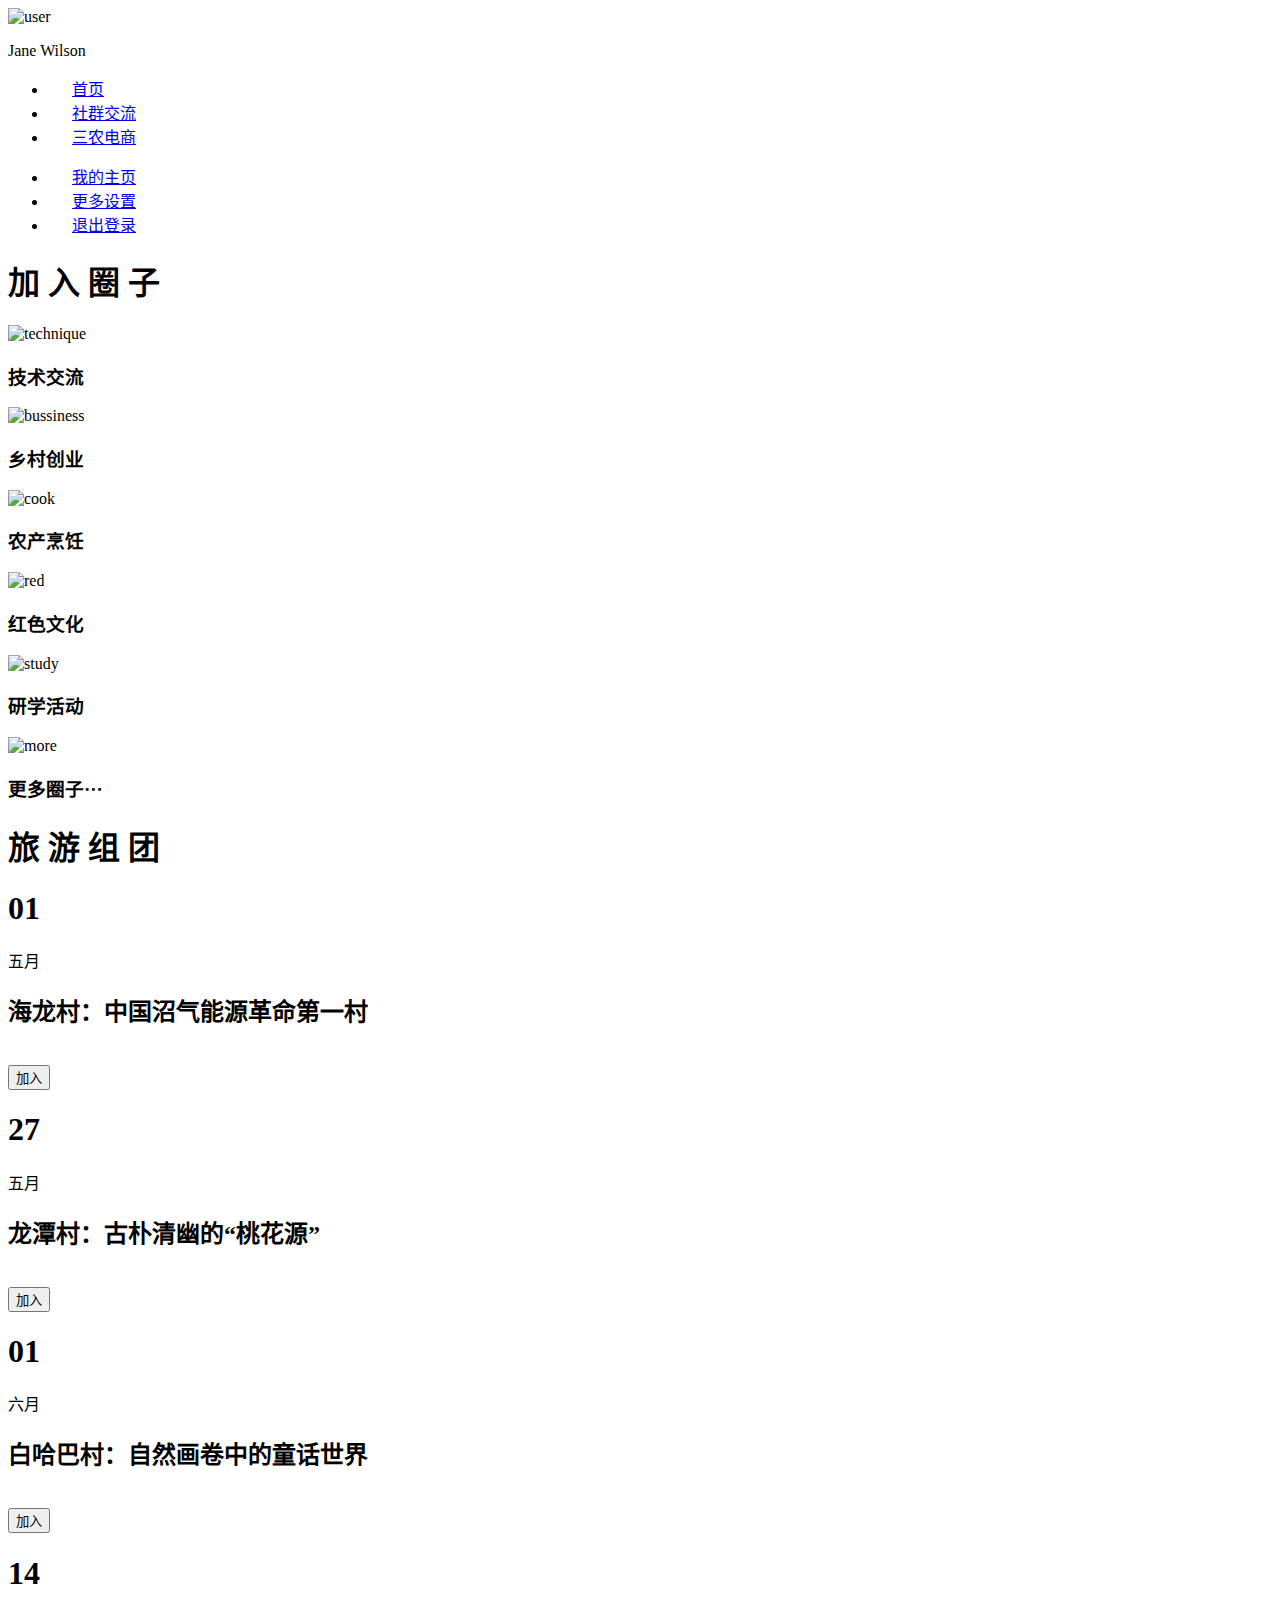
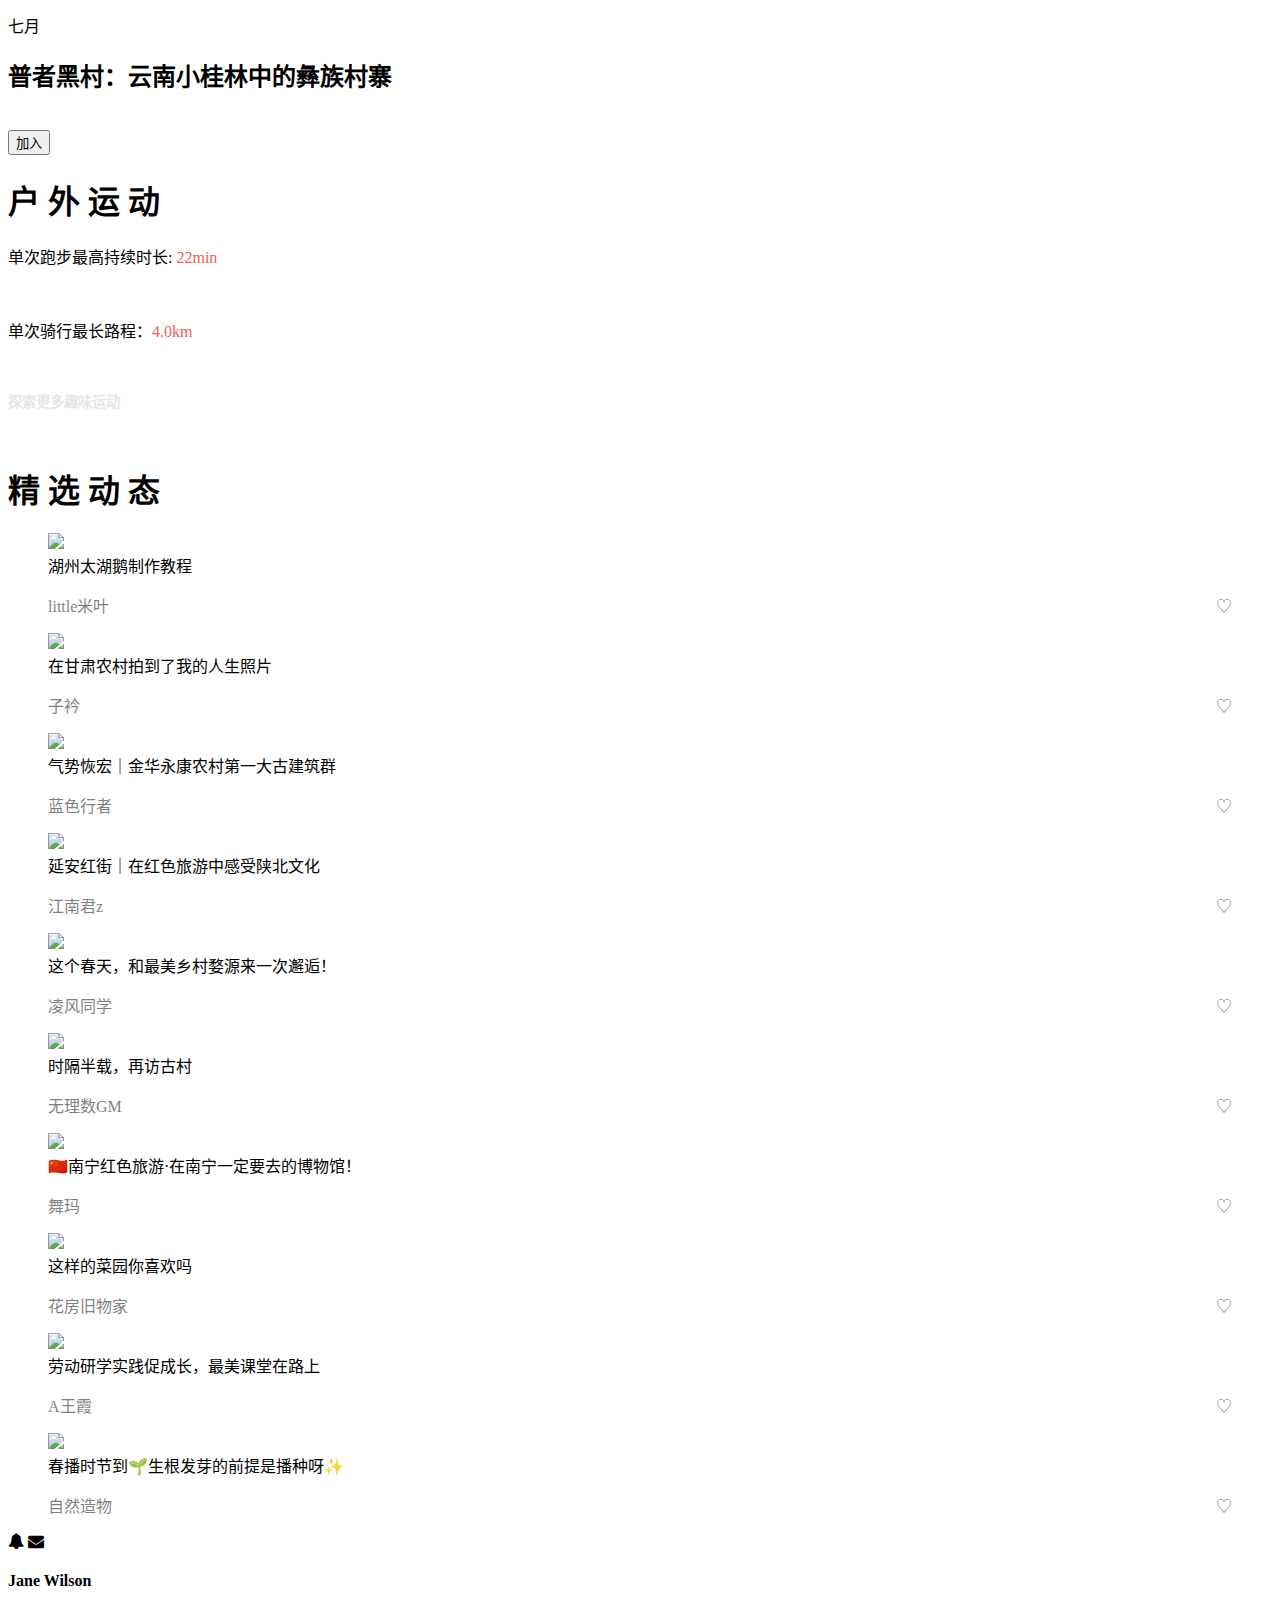
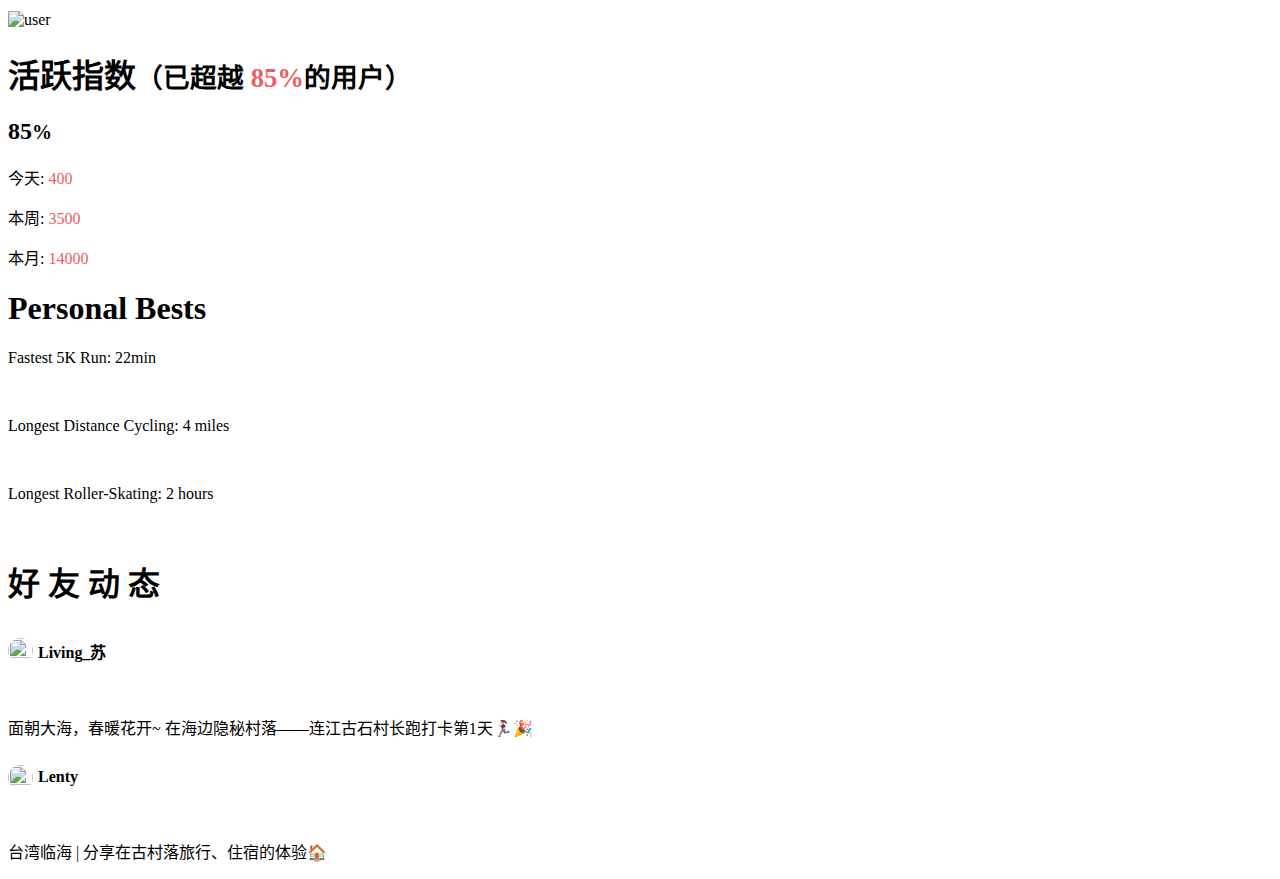
==== community.html @ 464e7f2c "Update community.html" ====
<!DOCTYPE html>
<html lang="zh-CN">
<head>
    <meta charset="UTF-8">
    <meta name="viewport" content="width=device-width, initial-scale=1.0">
    <title>新农源：三农、红旅、社交、AIGC！</title>  <!-- 网页标题 -->

    <meta
        name="description" 
        content="新农源官网，致力于打造全国最大的“农·文·旅”一站式平台"  
        >  <!-- 网页描述 -->
    <link rel="icon" type="image/png" href="chatgpt-web-main\promax.png">
    <meta name="keywords" content="新农源，食品，生鲜，三农，红旅，社交，电商，购物，AIGC">  <!-- 网页关键词 -->
    <link rel="stylesheet" href="https://cdnjs.cloudflare.com/ajax/libs/font-awesome/4.7.0/css/font-awesome.min.css">
    
    <link rel="stylesheet" href="./icon/iconfont.css">
    <link rel="stylesheet" href="./css/index2.css">  
    <link rel="stylesheet" href="./css/community.css">
</head>

<body>
    
    <main>
      <nav class="main-menu">
        <div>
          <div class="user-info">
            <img
              src="https://github.com/ecemgo/mini-samples-great-tricks/assets/13468728/37e5ccfa-f9ee-458b-afa2-dcd85b495e4e"
              alt="user" />
            <p>Jane Wilson</p>
          </div>
          <ul>

            <li class="nav-item">
              <a href="index.html" style="     padding-left: 24px;">
                <!-- <i class="fa fa-heart nav-icon"></i> -->
                <span class="iconfont icon-shouyeshidi"></span>
                <span class="nav-text">首页</span>
              </a>
            </li>

            <li class="nav-item active">
              <a href="community.html" style="     padding-left: 24px;">
                <!-- <i class="fa fa-map nav-icon"></i> -->
                <span class="iconfont icon-duihua"></span>
                <span class="nav-text">社群交流</span>
              </a>
            </li>

            <li class="nav-item">
              <a href="shop.html" style="     padding-left: 24px;">
                <!-- <i class="fa fa-arrow-trend-up nav-icon"></i> -->
                <span class="iconfont icon-mendian-shidi"></span>
                <span class="nav-text">三农电商</span>
              </a>
            </li>

<!--             <li class="nav-item">
              <a href="#" style="     padding-left: 24px;">
              
                <span class="iconfont icon-luxian"></span>
                <span class="nav-text">红旅路线</span>
              </a>
            </li>

            <li class="nav-item">
              <a href="ai.html" style="     padding-left: 24px;">
                
                <span class="iconfont icon-p058jiqiren"></span>
                <span class="nav-text">AI 互动</span>
              </a>
            </li> -->
            
          </ul>
        </div>

        <ul>
          <li class="nav-item">
            <a href="#" style="     padding-left: 24px;">
              <!-- <i class="fa fa-user nav-icon"></i> -->
              <span class="iconfont icon-wodeshidi"></span>
              <span class="nav-text">我的主页</span>
            </a>
          </li>

          <li class="nav-item">
            <a href="#" style="     padding-left: 24px;">
              <!-- <i class="fa fa-gear nav-icon"></i> -->
              <span class="iconfont icon-chilun_shiditubiao"></span>
              <span class="nav-text">更多设置</span>
            </a>
          </li>

          <li class="nav-item">
            <a href="#" style="     padding-left: 24px;">
              <!-- <i class="fa fa-right-from-bracket nav-icon"></i> -->
              <span class="iconfont icon-tuichu"></span>
              <span class="nav-text">退出登录</span>
            </a>
          </li>
        </ul>
      </nav>

      <section class="content">

              <div class="left-content2">
                <div class="activities">
                  <h1>加 入 圈 子</h1>
                  <div class="activity-container">
                    <div class="image-container img-one">
                      <img src="https://iua.caas.cn/pub/dsnyyjs/images/content/2020-07/20200726231419639046.jpg" alt="technique" />
                      <div class="overlay">
                        <h3>技术交流</h3>
                      </div>
                    </div>
      
                    <div class="image-container img-two">
                      <img src="https://th.bing.com/th/id/OIP.5_cVO20qjqDCFkTAsPzN-gHaE8?rs=1&pid=ImgDetMain" alt="bussiness" />
                      <div class="overlay">
                        <h3>乡村创业</h3>
                      </div>
                    </div>
      
                    <div class="image-container img-three">
                      <img src="https://th.bing.com/th/id/OIP.5gTqEdJQ_SFfGjmhdBFbBgHaDz?rs=1&pid=ImgDetMain" alt="cook" />
                      <div class="overlay">
                        <h3>农产烹饪</h3>
                      </div>
                    </div>
      
                    <div class="image-container img-four">
                      <img src="https://0.rc.xiniu.com/g2/M00/59/BA/CgAGe2DmW5iADkc2AAEhnVbvcKY379.jpg" alt="red" />
                      <div class="overlay">
                        <h3>红色文化</h3>
                      </div>
                    </div>
      
                    <div class="image-container img-five">
                      <img src="https://th.bing.com/th/id/R.2c1b8e0e1fea3e2da1d116ccfdf15a42?rik=bQLe6%2bbVK%2bwhuA&riu=http%3a%2f%2fwww.tongyou.la%2f_upload%2f20191105%2f20191105153632EQR3WB2ST7HBX23Q.jpg&ehk=NlN7%2bO1lsEM7T3A%2bwWQsCs0rWXHb2juIx6MUaFazyZA%3d&risl=&pid=ImgRaw&r=0&sres=1&sresct=1" alt="study" />
                      <div class="overlay">
                        <h3>研学活动</h3>
                      </div>
                    </div>
      
                    <div class="image-container img-six">
                      <img src="https://nanchong.scol.com.cn/img/image/20180824/20180824111023_4833.jpg" alt="more" />
                      <div class="overlay">
                        <h3>更多圈子···</h3>
                      </div>
                    </div>
                  </div>
                </div>
      
                <div class="left-bottom">
                  <div class="weekly-schedule">
                    <h1>旅 游 组 团</h1>
                    <div class="calendar">
                      <div class="day-and-activity activity-one">
                        <div class="day">
                          <h1>01</h1>
                          <p>五月</p>
                        </div>
                        <div class="activity">
                          <h2>海龙村：中国沼气能源革命第一村</h2>
                          <div class="participants">
                            <img src="https://github.com/ecemgo/mini-samples-great-tricks/assets/13468728/c61daa1c-5881-43f8-a50f-62be3d235daf" style="--i: 1" alt="" />
                            <img src="https://github.com/ecemgo/mini-samples-great-tricks/assets/13468728/90affa88-8da0-40c8-abe7-f77ea355a9de" style="--i: 2" alt="" />
                            <img src="https://github.com/ecemgo/mini-samples-great-tricks/assets/13468728/07d4fa6f-6559-4874-b912-3968fdfe4e5e" style="--i: 3" alt="" />
                            <img src="https://github.com/ecemgo/mini-samples-great-tricks/assets/13468728/e082b965-bb88-4192-bce6-0eb8b0bf8e68" style="--i: 4" alt="" />
                          </div>
                        </div>
                        <button class="btn">加入</button>
                      </div>
      
                      <div class="day-and-activity activity-two">
                        <div class="day">
                          <h1>27</h1>
                          <p>五月</p>
                        </div>
                        <div class="activity">
                          <h2>龙潭村：古朴清幽的“桃花源”</h2>
                          <div class="participants">
                            <img src="https://github.com/ecemgo/mini-samples-great-tricks/assets/13468728/c61daa1c-5881-43f8-a50f-62be3d235daf" style="--i: 1" alt="" />
                            <img src="https://github.com/ecemgo/mini-samples-great-tricks/assets/13468728/32037044-f076-433a-8a6e-9b80842f29c9" style="--i: 2" alt="" />
                          </div>
                        </div>
                        <button class="btn">加入</button>
                      </div>
      
                      <div class="day-and-activity activity-three">
                        <div class="day">
                          <h1>01</h1>
                          <p>六月</p>
                        </div>
                        <div class="activity">
                          <h2>白哈巴村：自然画卷中的童话世界</h2>
                          <div class="participants">
                            <img src="https://github.com/ecemgo/mini-samples-great-tricks/assets/13468728/32037044-f076-433a-8a6e-9b80842f29c9" style="--i: 1" alt="" />
                            <img src="https://github.com/ecemgo/mini-samples-great-tricks/assets/13468728/e082b965-bb88-4192-bce6-0eb8b0bf8e68" style="--i: 2" alt="" />
                            <img src="https://github.com/ecemgo/mini-samples-great-tricks/assets/13468728/c61daa1c-5881-43f8-a50f-62be3d235daf" style="--i: 3" alt="" />
                          </div>
                        </div>
                        <button class="btn">加入</button>
                      </div>
      
                      <div class="day-and-activity activity-four">
                        <div class="day">
                          <h1>14</h1>
                          <p>七月</p>
                        </div>
                        <div class="activity">
                          <h2>普者黑村：云南小桂林中的彝族村寨</h2>
                          <div class="participants">
                            <img src="https://github.com/ecemgo/mini-samples-great-tricks/assets/13468728/07d4fa6f-6559-4874-b912-3968fdfe4e5e" style="--i: 1" alt="" />
                            <img src="https://github.com/ecemgo/mini-samples-great-tricks/assets/13468728/32037044-f076-433a-8a6e-9b80842f29c9" style="--i: 2" alt="" />
                            <img src="https://github.com/ecemgo/mini-samples-great-tricks/assets/13468728/07d4fa6f-6559-4874-b912-3968fdfe4e5e" alt="" />
                            <img src="https://github.com/ecemgo/mini-samples-great-tricks/assets/13468728/c61daa1c-5881-43f8-a50f-62be3d235daf" style="--i: 4" alt="" />
                            <img src="https://github.com/ecemgo/mini-samples-great-tricks/assets/13468728/90affa88-8da0-40c8-abe7-f77ea355a9de" style="--i: 5" alt="" />
                          </div>
                        </div>
                        <button class="btn">加入</button>
                      </div>
                    </div>
                  </div>
      
                  <div class="personal-bests">
                    <h1>户 外 运 动</h1>
                    <div class="personal-bests-container">
                      <div class="best-item box-one">
                        <p>单次跑步最高持续时长: <span style="color:rgb(235, 96, 96);">22min</span></p>
                        <img src="https://github.com/ecemgo/mini-samples-great-tricks/assets/13468728/242bbd8c-aaf8-4aee-a3e4-e0df62d1ab27" alt="" />
                      </div>
                      <div class="best-item box-two">
                        <p>单次骑行最长路程：<span style="color:rgb(235, 96, 96);">4.0km</span></p>
                        <img src="https://github.com/ecemgo/mini-samples-great-tricks/assets/13468728/a3b3cb3a-5127-498b-91cc-a1d39499164a" alt="" />
                      </div>
                      <div class="best-item box-three">
                        <a href="#"style="text-decoration: none;color:#e5e5e5; font-size: 0.9rem;font-weight: 700;">
                          <p>探索更多趣味运动</p>
                        </a>
                        <img src="https://github.com/ecemgo/mini-samples-great-tricks/assets/13468728/e0ee8ffb-faa8-462a-b44d-0a18c1d9604c" alt="" />
                      </div>
                    </div>
                  </div>
                </div>

                <div class="left-gallery">
                  <h1>精 选 动 态</h1>
                  <div id="gallery"> 

                    <figure>
                      <a href="#" target="_blank" style="text-decoration: none; color: inherit;">                
                        <img src="images\circle1.jpg">
                      </a>
                      <figcaption>湖州太湖鹅制作教程</figcaption>
                      <p style="font-size: clamp(0.9rem, 4vw, 1rem);opacity: 0.5; display: flex; justify-content: space-between;">
                        little米叶 
                        <span class="like-icon">&#9825;</span> 
                      </p>
                    </figure>

                    <figure>
                      <a href="#" target="_blank" style="text-decoration: none; color: inherit;">                
                        <img src="images\circle2.jpg">
                      </a>
                      <figcaption>在甘肃农村拍到了我的人生照片</figcaption>
                      <p style="font-size: clamp(0.9rem, 4vw, 1rem);opacity: 0.5; display: flex; justify-content: space-between;">
                        子衿 
                        <span class="like-icon">&#9825;</span> 
                      </p>
                    </figure>

                    <figure>
                      <a href="#" target="_blank" style="text-decoration: none; color: inherit;">                
                        <img src="images\circle3.jpg">
                      </a>
                      <figcaption>气势恢宏｜金华永康农村第一大古建筑群</figcaption>
                      <p style="font-size: clamp(0.9rem, 4vw, 1rem);opacity: 0.5; display: flex; justify-content: space-between;">
                        蓝色行者
                        <span class="like-icon">&#9825;</span> 
                      </p>
                    </figure>              

                    <figure>
                      <a href="#" target="_blank" style="text-decoration: none; color: inherit;">                
                        <img src="images\circle4.jpg">
                      </a>
                      <figcaption>延安红街｜在红色旅游中感受陕北文化</figcaption>
                      <p style="font-size: clamp(0.9rem, 4vw, 1rem);opacity: 0.5; display: flex; justify-content: space-between;">
                        江南君z
                        <span class="like-icon">&#9825;</span> 
                      </p>
                    </figure>                    <figure>
                      <a href="#" target="_blank" style="text-decoration: none; color: inherit;">                
                        <img src="images\circle5.jpg">
                      </a>
                      <figcaption>这个春天，和最美乡村婺源来一次邂逅！</figcaption>
                      <p style="font-size: clamp(0.9rem, 4vw, 1rem);opacity: 0.5; display: flex; justify-content: space-between;">
                        凌风同学
                        <span class="like-icon">&#9825;</span> 
                      </p>
                    </figure>                    <figure>
                      <a href="#" target="_blank" style="text-decoration: none; color: inherit;">                
                        <img src="images\circle6.jpg">
                      </a>
                      <figcaption>时隔半载，再访古村</figcaption>
                      <p style="font-size: clamp(0.9rem, 4vw, 1rem);opacity: 0.5; display: flex; justify-content: space-between;">
                        无理数GM
                        <span class="like-icon">&#9825;</span> 
                      </p>
                    </figure>                    <figure>
                      <a href="#" target="_blank" style="text-decoration: none; color: inherit;">                
                        <img src="images\circle7.jpg">
                      </a>
                      <figcaption>🇨🇳南宁红色旅游·在南宁一定要去的博物馆！</figcaption>
                      <p style="font-size: clamp(0.9rem, 4vw, 1rem);opacity: 0.5; display: flex; justify-content: space-between;">
                        舞玛
                        <span class="like-icon">&#9825;</span> 
                      </p>
                    </figure>                    <figure>
                      <a href="#" target="_blank" style="text-decoration: none; color: inherit;">                
                        <img src="images\circle8.jpg">
                      </a>
                      <figcaption>这样的菜园你喜欢吗</figcaption>
                      <p style="font-size: clamp(0.9rem, 4vw, 1rem);opacity: 0.5; display: flex; justify-content: space-between;">
                        花房旧物家 
                        <span class="like-icon">&#9825;</span> 
                      </p>
                    </figure>                    <figure>
                      <a href="#" target="_blank" style="text-decoration: none; color: inherit;">                
                        <img src="images\circle9.jpg">
                      </a>
                      <figcaption>劳动研学实践促成长，最美课堂在路上</figcaption>
                      <p style="font-size: clamp(0.9rem, 4vw, 1rem);opacity: 0.5; display: flex; justify-content: space-between;">
                        A王霞
                        <span class="like-icon">&#9825;</span> 
                      </p>
                    </figure>                    <figure>
                      <a href="#" target="_blank" style="text-decoration: none; color: inherit;">                
                        <img src="images\circle10.jpg">
                      </a>
                      <figcaption>春播时节到🌱生根发芽的前提是播种呀✨</figcaption>
                      <p style="font-size: clamp(0.9rem, 4vw, 1rem);opacity: 0.5; display: flex; justify-content: space-between;">
                        自然造物
                        <span class="like-icon">&#9825;</span> 
                      </p>
                    </figure>
                   
                  </div>
                </div>
              </div>
      
              <div class="right-content2">
                <div class="user-info2">
                  <div class="icon-container">
                    <i class="fa fa-bell nav-icon"></i>
                    <i class="fa fa-envelope nav-icon"></i>
                  </div>
                  <h4>Jane Wilson</h4>
                  <img src="https://github.com/ecemgo/mini-samples-great-tricks/assets/13468728/37e5ccfa-f9ee-458b-afa2-dcd85b495e4e" alt="user" />
                </div>
      
                <div class="active-calories">
                  <h1 style="align-self: flex-start">活跃指数<small>（已超越<span style="color:rgb(235, 96, 96);"> 85%</span>的用户）</small></h1>
                  <div class="active-calories-container">
                    <div class="box" style="--i: 85%">
                      <div class="circle">
                        <h2>85<small>%</small></h2>
                      </div>
                    </div>
                    <div class="calories-content">
                      <p><span>今天:</span> <span style="color:rgb(235, 96, 96);">  400</span></p>
                      <p><span>本周:</span><span style="color:rgb(235, 96, 96);">  3500</span></p>
                      <p><span>本月:</span><span style="color:rgb(235, 96, 96);">  14000</span></p>
                    </div>
                  </div>
                </div>
      
                <div class="mobile-personal-bests">
                  <h1>Personal Bests</h1>
                  <div class="personal-bests-container">
                    <div class="best-item box-one">
                      <p>Fastest 5K Run: 22min</p>
                      <img src="https://github.com/ecemgo/mini-samples-great-tricks/assets/13468728/05dfc444-9ed3-44cc-96af-a9cf195f5820" alt="" />
                    </div>
                    <div class="best-item box-two">
                      <p>Longest Distance Cycling: 4 miles</p>
                      <img src="https://github.com/ecemgo/mini-samples-great-tricks/assets/13468728/9ca170e9-1252-4fa6-8677-36493540c1f2" alt="" />
                    </div>
                    <div class="best-item box-three">
                      <p>Longest Roller-Skating: 2 hours</p>
                      <img src="https://github.com/ecemgo/mini-samples-great-tricks/assets/13468728/262d1611-ed4c-4297-981c-480cf7f95714" alt="" />
                    </div>
                  </div>
                </div>
      
                <div class="friends-activity">
                  <h1>好 友 动 态</h1>
                  <div class="card-container">
                    <div class="card">
                      <div class="card-user-info2" style="display: flex;flex-direction: row;align-items: center;padding-bottom: 5px;">
                        <img src="https://github.com/ecemgo/mini-samples-great-tricks/assets/13468728/42616ef2-ba96-49c7-80ea-c3cf1e2ecc89" alt="" style="  width: 25px;aspect-ratio: 1/1;border-radius: 50%;object-fit: cover;"/>
                        <h2 style="font-size: 1rem;font-weight: 700; margin-left: 5px;">Living_苏</h2>
                      </div>
                      <img class="card-img" src="images\friend1.jpg" alt="" />
                      <p>面朝大海，春暖花开~  在海边隐秘村落——连江古石村长跑打卡第1天🏃‍♀️🎉</p>
                    </div>
      
                    <div class="card card-two">
                      <div class="card-user-info2" style="display: flex;flex-direction: row;align-items: center;padding-bottom: 5px;">
                        <img src="https://github.com/ecemgo/mini-samples-great-tricks/assets/13468728/9290037d-a5b2-4f50-aea3-9f3f2b53b441" alt="" style="  width: 25px;aspect-ratio: 1/1;border-radius: 50%;object-fit: cover;"/>
                        <h2 style="font-size: 1rem;font-weight: 700; margin-left: 5px;">Lenty</h2>
                      </div>
                      <img class="card-img" src="images/friend2.jpg" alt="" />
                      <p>台湾临海 | 分享在古村落旅行、住宿的体验🏠</p>
                    </div>
                  </div>
                </div>
              </div>
         
        
      </section>
    </main>
    <script src="https://unpkg.com/swiper/swiper-bundle.js"></script>
    <script  src="./js/index.js"></script>
    <script src="./js/community.js"></script>


    
  </body>
</html>
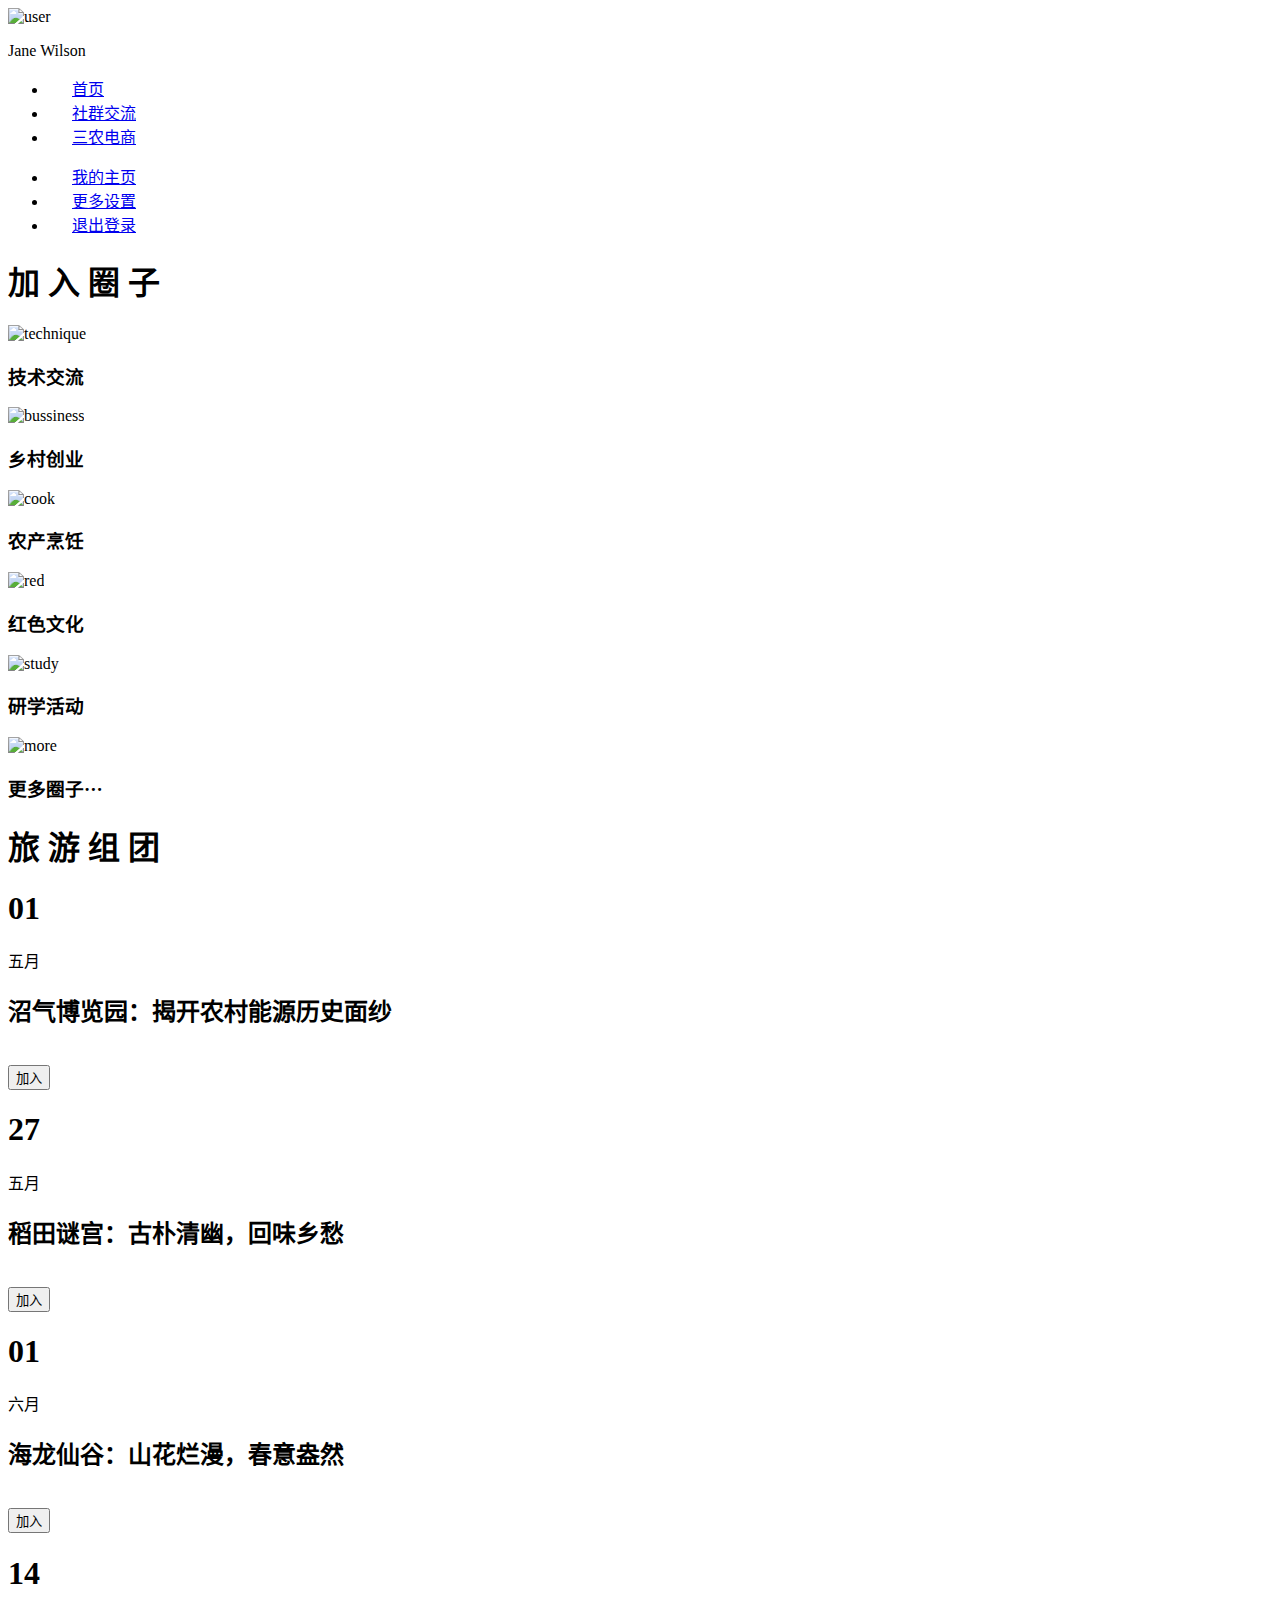
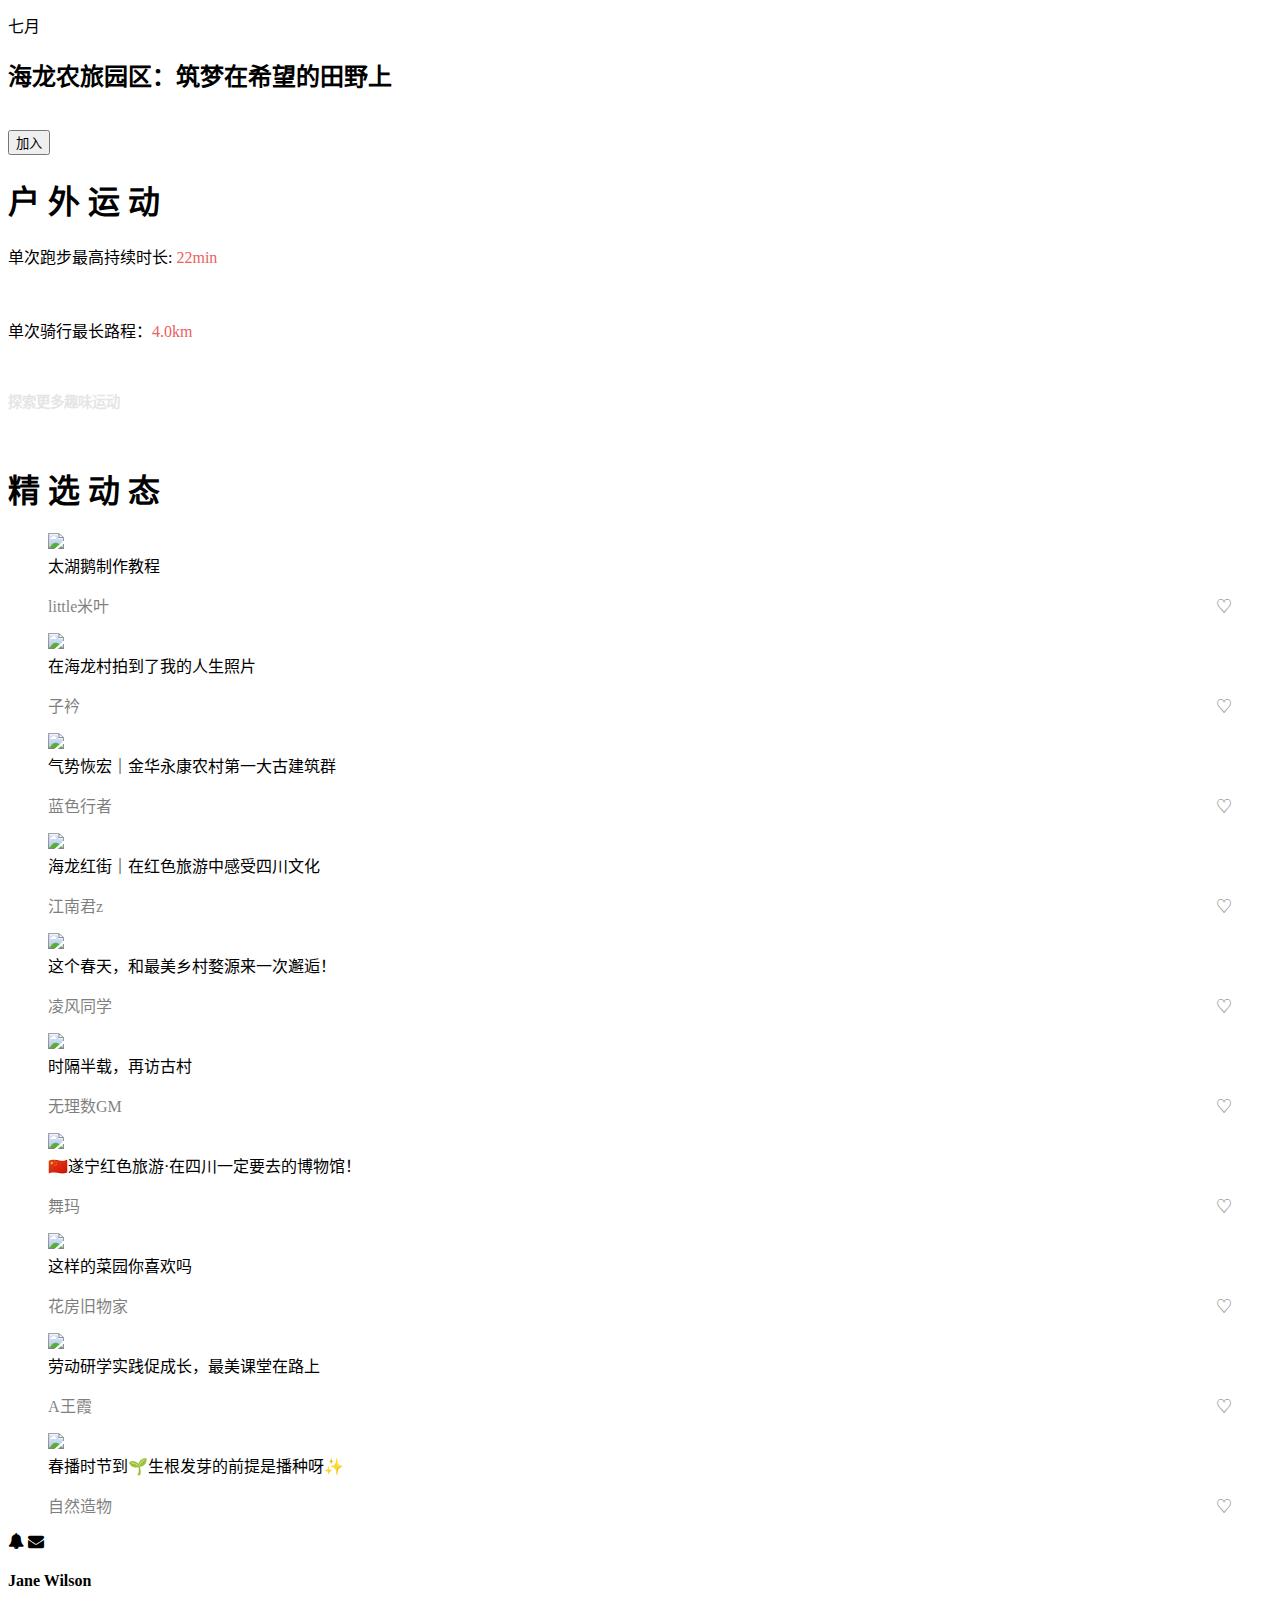
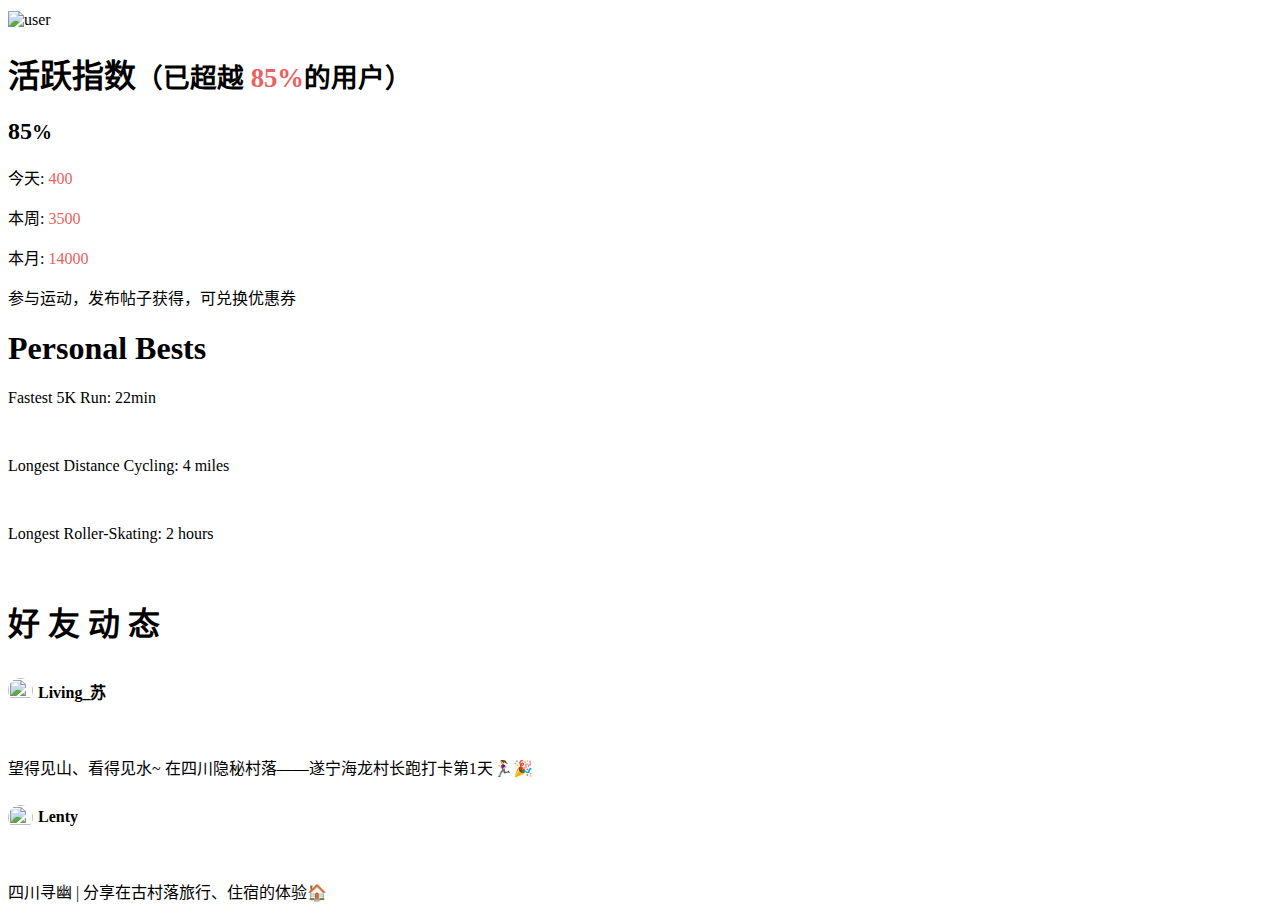
==== commit 2395650d: "Update community.html" ====
--- a/community.html
+++ b/community.html
@@ -161,7 +161,7 @@
                           <p>五月</p>
                         </div>
                         <div class="activity">
-                          <h2>海龙村：中国沼气能源革命第一村</h2>
+                          <h2>沼气博览园：揭开农村能源历史面纱</h2>
                           <div class="participants">
                             <img src="https://github.com/ecemgo/mini-samples-great-tricks/assets/13468728/c61daa1c-5881-43f8-a50f-62be3d235daf" style="--i: 1" alt="" />
                             <img src="https://github.com/ecemgo/mini-samples-great-tricks/assets/13468728/90affa88-8da0-40c8-abe7-f77ea355a9de" style="--i: 2" alt="" />
@@ -178,7 +178,7 @@
                           <p>五月</p>
                         </div>
                         <div class="activity">
-                          <h2>龙潭村：古朴清幽的“桃花源”</h2>
+                          <h2>稻田谜宫：古朴清幽，回味乡愁</h2>
                           <div class="participants">
                             <img src="https://github.com/ecemgo/mini-samples-great-tricks/assets/13468728/c61daa1c-5881-43f8-a50f-62be3d235daf" style="--i: 1" alt="" />
                             <img src="https://github.com/ecemgo/mini-samples-great-tricks/assets/13468728/32037044-f076-433a-8a6e-9b80842f29c9" style="--i: 2" alt="" />
@@ -193,7 +193,7 @@
                           <p>六月</p>
                         </div>
                         <div class="activity">
-                          <h2>白哈巴村：自然画卷中的童话世界</h2>
+                          <h2>海龙仙谷：山花烂漫，春意盎然</h2>
                           <div class="participants">
                             <img src="https://github.com/ecemgo/mini-samples-great-tricks/assets/13468728/32037044-f076-433a-8a6e-9b80842f29c9" style="--i: 1" alt="" />
                             <img src="https://github.com/ecemgo/mini-samples-great-tricks/assets/13468728/e082b965-bb88-4192-bce6-0eb8b0bf8e68" style="--i: 2" alt="" />
@@ -209,7 +209,7 @@
                           <p>七月</p>
                         </div>
                         <div class="activity">
-                          <h2>普者黑村：云南小桂林中的彝族村寨</h2>
+                          <h2>海龙农旅园区：筑梦在希望的田野上</h2>
                           <div class="participants">
                             <img src="https://github.com/ecemgo/mini-samples-great-tricks/assets/13468728/07d4fa6f-6559-4874-b912-3968fdfe4e5e" style="--i: 1" alt="" />
                             <img src="https://github.com/ecemgo/mini-samples-great-tricks/assets/13468728/32037044-f076-433a-8a6e-9b80842f29c9" style="--i: 2" alt="" />
@@ -252,7 +252,7 @@
                       <a href="#" target="_blank" style="text-decoration: none; color: inherit;">                
                         <img src="images\circle1.jpg">
                       </a>
-                      <figcaption>湖州太湖鹅制作教程</figcaption>
+                      <figcaption>太湖鹅制作教程</figcaption>
                       <p style="font-size: clamp(0.9rem, 4vw, 1rem);opacity: 0.5; display: flex; justify-content: space-between;">
                         little米叶 
                         <span class="like-icon">&#9825;</span> 
@@ -263,7 +263,7 @@
                       <a href="#" target="_blank" style="text-decoration: none; color: inherit;">                
                         <img src="images\circle2.jpg">
                       </a>
-                      <figcaption>在甘肃农村拍到了我的人生照片</figcaption>
+                      <figcaption>在海龙村拍到了我的人生照片</figcaption>
                       <p style="font-size: clamp(0.9rem, 4vw, 1rem);opacity: 0.5; display: flex; justify-content: space-between;">
                         子衿 
                         <span class="like-icon">&#9825;</span> 
@@ -285,7 +285,7 @@
                       <a href="#" target="_blank" style="text-decoration: none; color: inherit;">                
                         <img src="images\circle4.jpg">
                       </a>
-                      <figcaption>延安红街｜在红色旅游中感受陕北文化</figcaption>
+                      <figcaption>海龙红街｜在红色旅游中感受四川文化</figcaption>
                       <p style="font-size: clamp(0.9rem, 4vw, 1rem);opacity: 0.5; display: flex; justify-content: space-between;">
                         江南君z
                         <span class="like-icon">&#9825;</span> 
@@ -312,7 +312,7 @@
                       <a href="#" target="_blank" style="text-decoration: none; color: inherit;">                
                         <img src="images\circle7.jpg">
                       </a>
-                      <figcaption>🇨🇳南宁红色旅游·在南宁一定要去的博物馆！</figcaption>
+                      <figcaption>🇨🇳遂宁红色旅游·在四川一定要去的博物馆！</figcaption>
                       <p style="font-size: clamp(0.9rem, 4vw, 1rem);opacity: 0.5; display: flex; justify-content: space-between;">
                         舞玛
                         <span class="like-icon">&#9825;</span> 
@@ -374,6 +374,7 @@
                       <p><span>本月:</span><span style="color:rgb(235, 96, 96);">  14000</span></p>
                     </div>
                   </div>
+                <p>参与运动，发布帖子获得，可兑换优惠券</p>
                 </div>
       
                 <div class="mobile-personal-bests">
@@ -402,8 +403,8 @@
                         <img src="https://github.com/ecemgo/mini-samples-great-tricks/assets/13468728/42616ef2-ba96-49c7-80ea-c3cf1e2ecc89" alt="" style="  width: 25px;aspect-ratio: 1/1;border-radius: 50%;object-fit: cover;"/>
                         <h2 style="font-size: 1rem;font-weight: 700; margin-left: 5px;">Living_苏</h2>
                       </div>
-                      <img class="card-img" src="images\friend1.jpg" alt="" />
-                      <p>面朝大海，春暖花开~  在海边隐秘村落——连江古石村长跑打卡第1天🏃‍♀️🎉</p>
+                      <img class="card-img" src="https://p2.itc.cn/q_70/images03/20220428/77a842cb619942bc92dba22b6b4ab65e.jpeg" alt="" />
+                      <p>望得见山、看得见水~  在四川隐秘村落——遂宁海龙村长跑打卡第1天🏃‍♀️🎉</p>
                     </div>
       
                     <div class="card card-two">
@@ -412,7 +413,7 @@
                         <h2 style="font-size: 1rem;font-weight: 700; margin-left: 5px;">Lenty</h2>
                       </div>
                       <img class="card-img" src="images/friend2.jpg" alt="" />
-                      <p>台湾临海 | 分享在古村落旅行、住宿的体验🏠</p>
+                      <p>四川寻幽 | 分享在古村落旅行、住宿的体验🏠</p>
                     </div>
                   </div>
                 </div>
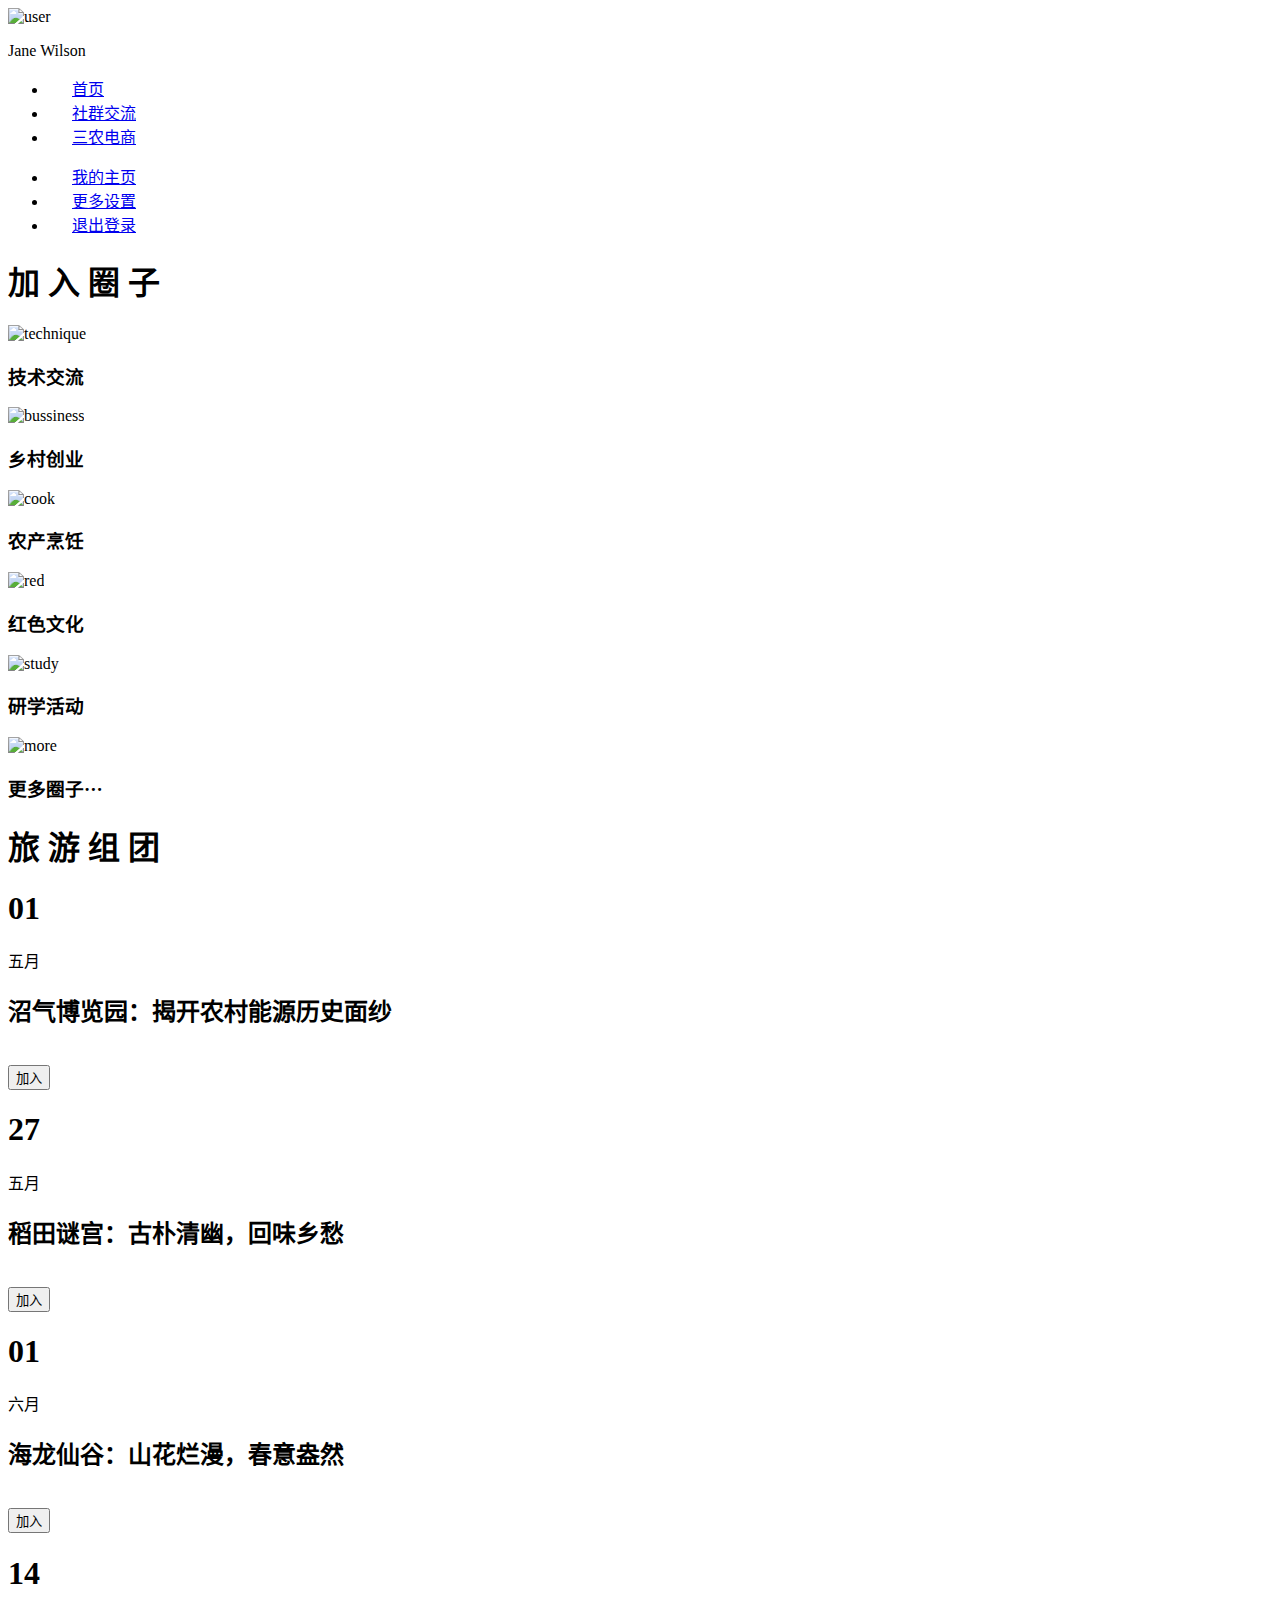
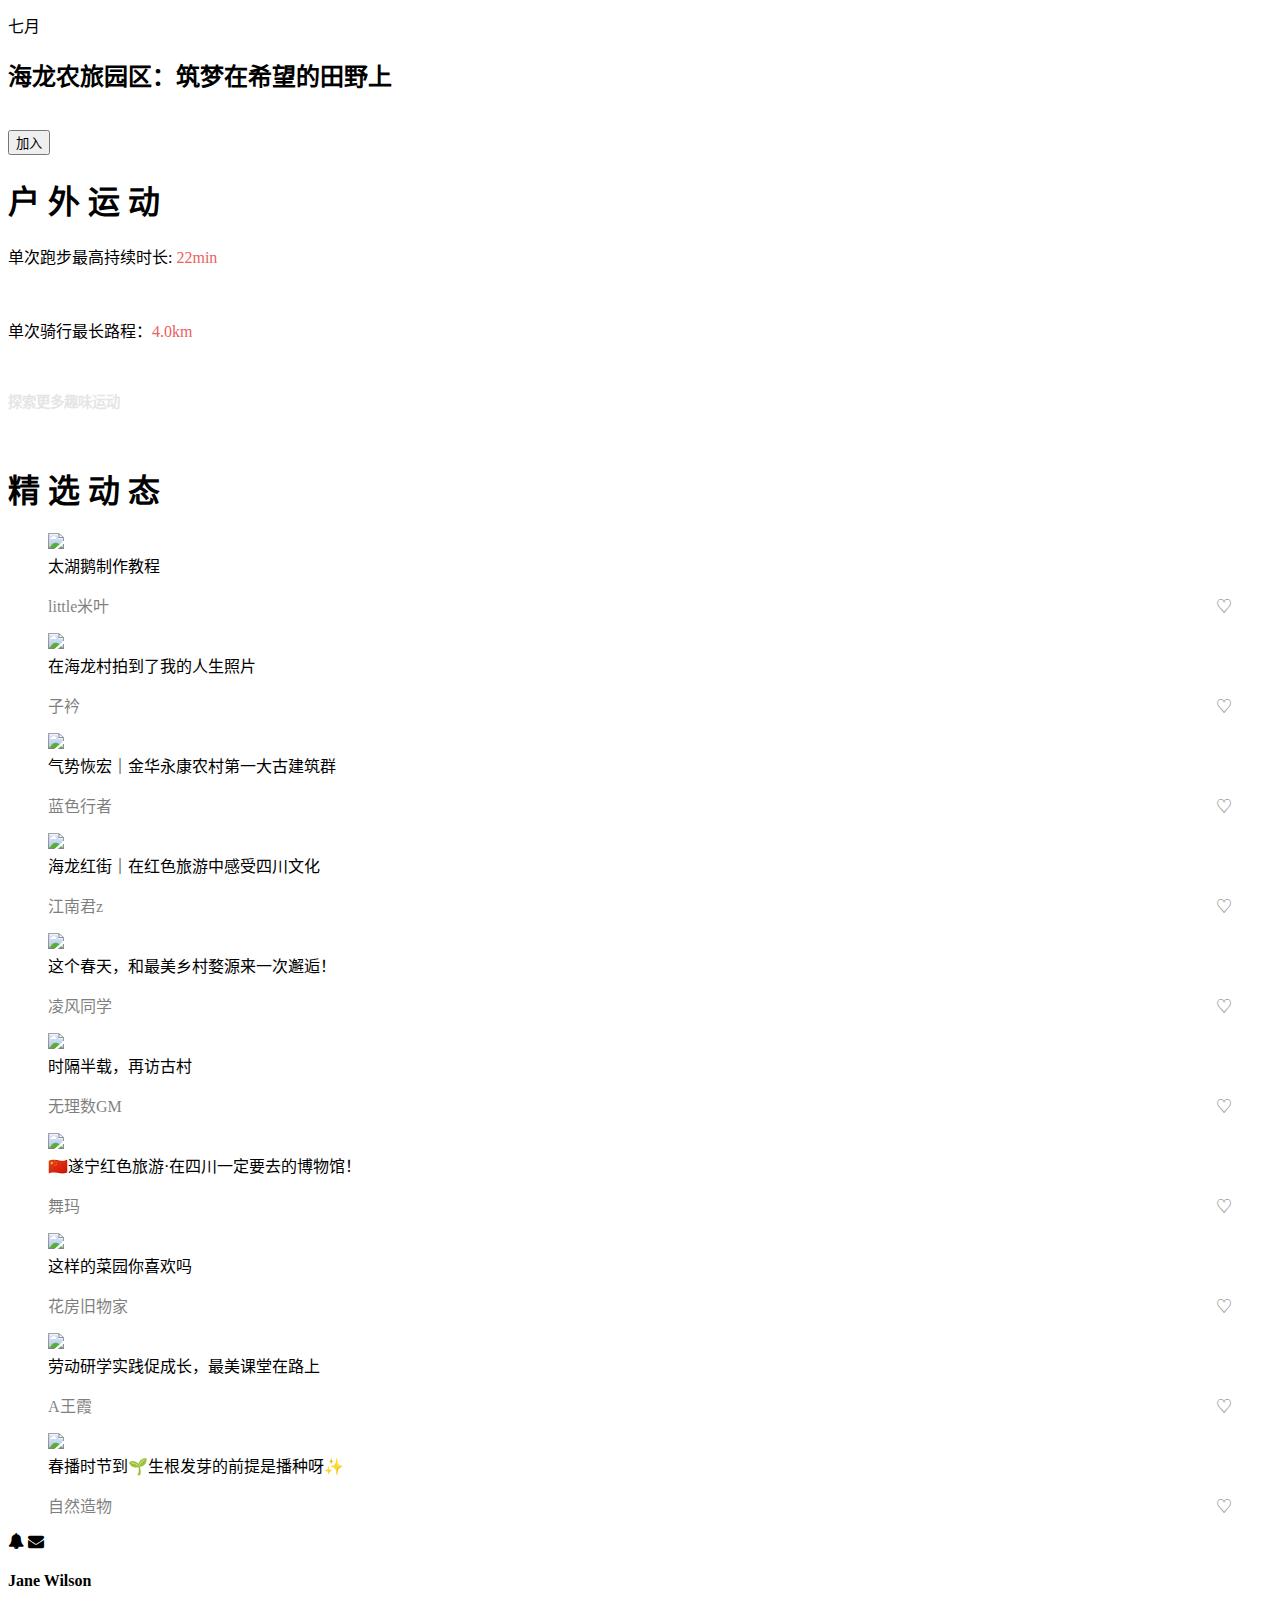
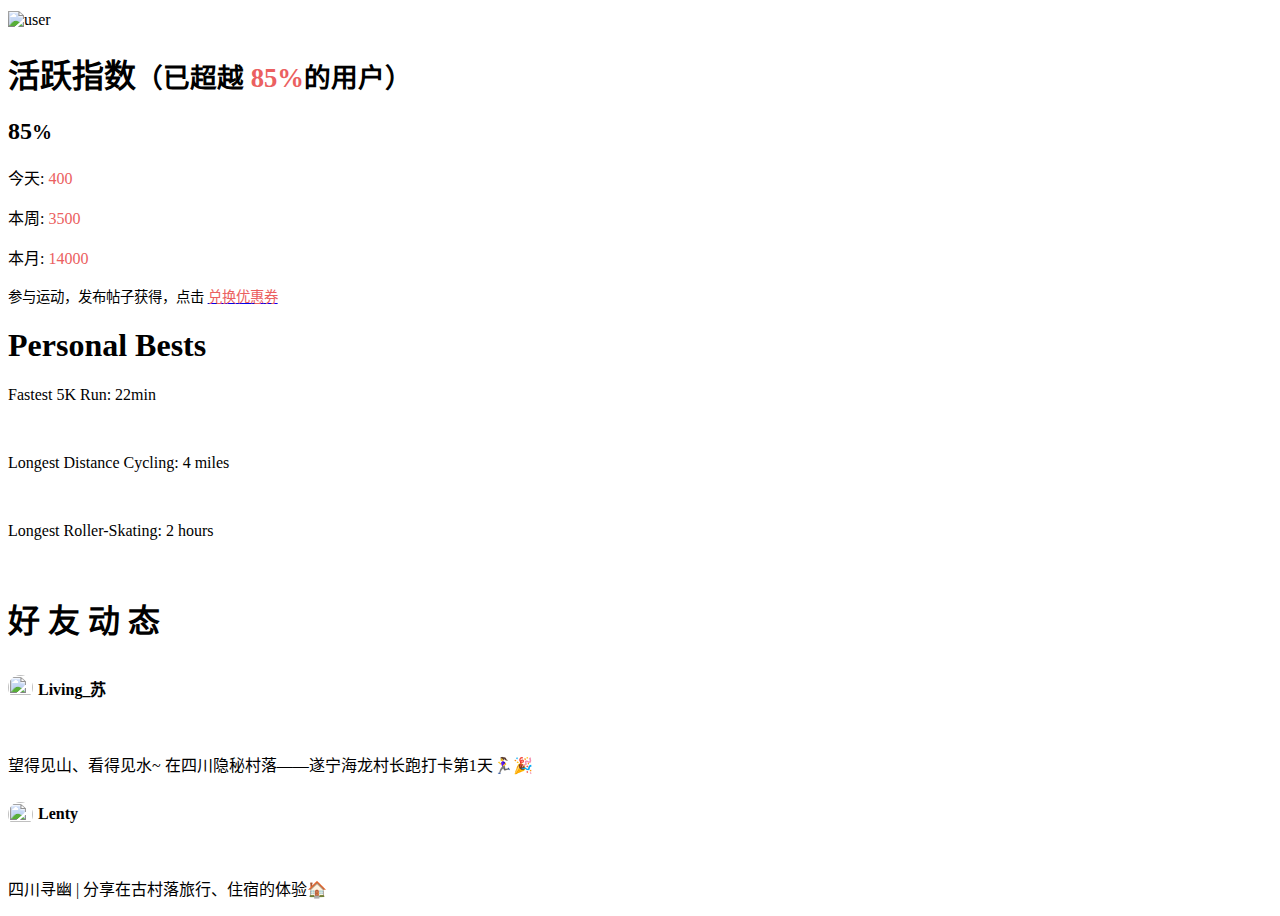
==== commit bb985b5c: "Update community.html" ====
--- a/community.html
+++ b/community.html
@@ -374,7 +374,7 @@
                       <p><span>本月:</span><span style="color:rgb(235, 96, 96);">  14000</span></p>
                     </div>
                   </div>
-                <p>参与运动，发布帖子获得，可兑换优惠券</p>
+                <p style="font-size: 0.9rem;margin-right: 28px;">参与运动，发布帖子获得，点击 <a href="#",style="text-decoration: none;color: inherit;"><span style="color:rgb(235, 96, 96);">兑换优惠券</span></a></p>
                 </div>
       
                 <div class="mobile-personal-bests">
